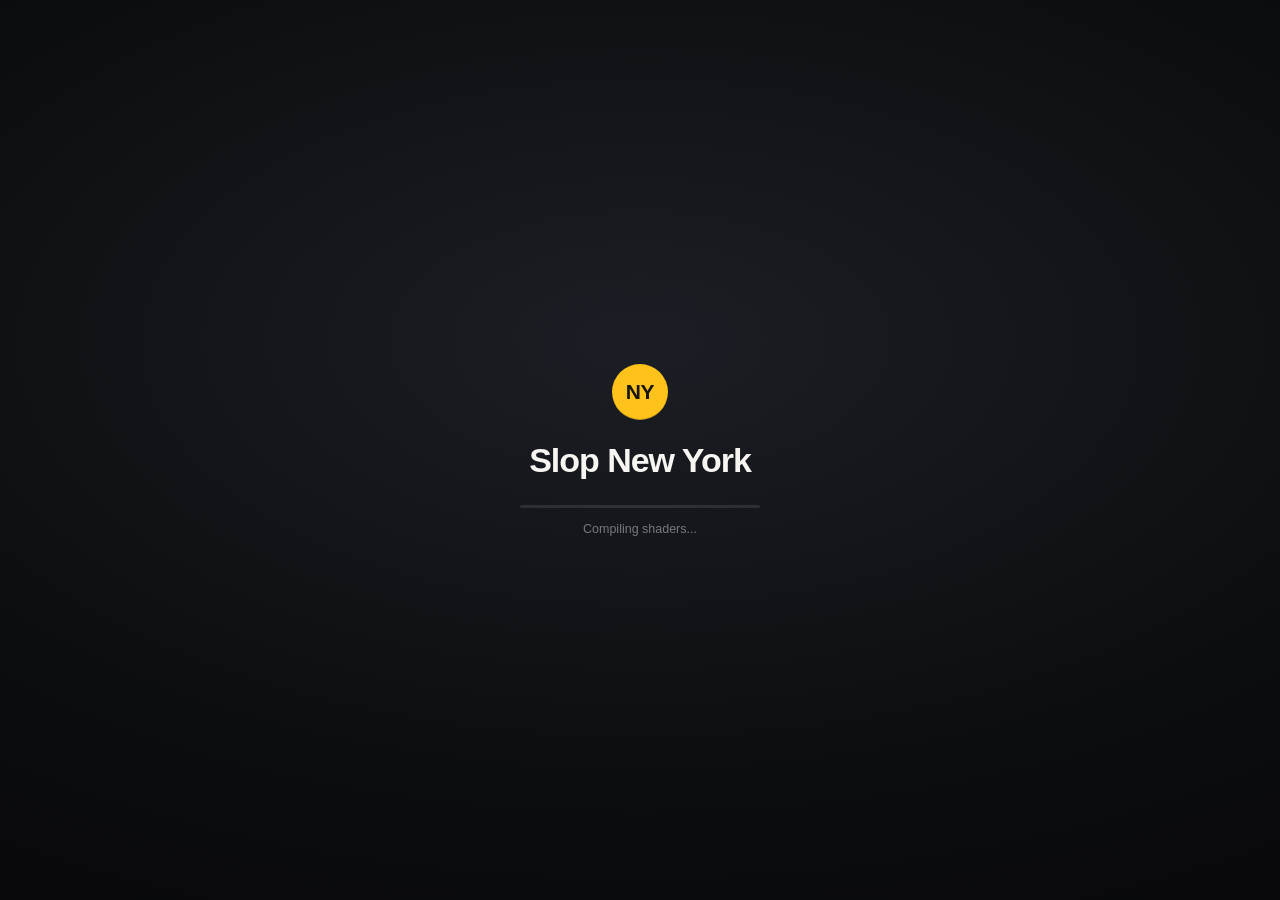
==== Web/index.html @ 05a1828d "New York from Lamp" ====
<!DOCTYPE html>
<html lang="en">
<head>
  <meta charset="UTF-8" />
  <meta name="viewport" content="width=device-width, initial-scale=1.0, viewport-fit=cover" />
  <title>Slop New York</title>
  <link rel="icon" href="data:," />
  <meta name="description" content="Photorealistic GTA-style 3D Slop New York simulation built with Three.js WebGPURenderer and TSL shaders featuring complete Manhattan street map (125th St to Battery Park), third-person navigation (Person, Car, Cyclist, Helicopter), and 11 cinematic cameras at 60 FPS." />
  <!-- Lamp's building blocks for the page (LampAI, LampStore, LampNative), then three.js as Lamp ships it (Web/three) -->
  <script src="lamp.js"></script>
  <script type="importmap">
    {
      "imports": {
        "three": "./three/three.webgpu.js",
        "three/webgpu": "./three/three.webgpu.js",
        "three/tsl": "./three/three.tsl.js",
        "three/addons/": "./three/addons/"
      }
    }
  </script>
  <!-- Fetch the city modules in parallel before stylesheets; the module graph controls evaluation order. -->
  <link rel="modulepreload" href="./js/nyc-geodata.js" />
  <link rel="modulepreload" href="./js/terrain.js" />
  <link rel="modulepreload" href="./js/city-config.js" />
  <link rel="modulepreload" href="./js/tsl-materials.js" />
  <link rel="modulepreload" href="./js/trees.js" />
  <link rel="modulepreload" href="./js/actor-models.js" />
  <link rel="modulepreload" href="./js/vehicle-lights.js" />
  <link rel="modulepreload" href="./js/vehicle-physics.js" />
  <link rel="modulepreload" href="./js/pedestrians.js" />
  <link rel="modulepreload" href="./js/lighting.js" />
  <link rel="modulepreload" href="./js/city-grid.js" />
  <link rel="modulepreload" href="./js/boroughs.js" />
  <link rel="modulepreload" href="./js/buildings.js" />
  <link rel="modulepreload" href="./js/fire-escapes.js" />
  <link rel="modulepreload" href="./js/landmarks.js" />
  <link rel="modulepreload" href="./js/street-details.js" />
  <link rel="modulepreload" href="./js/road-network.js" />
  <link rel="modulepreload" href="./js/road-paint.js" />
  <link rel="modulepreload" href="./js/traffic.js" />
  <link rel="modulepreload" href="./js/pedestrian-system.js" />
  <link rel="modulepreload" href="./js/pedestrian-routes.js" />
  <link rel="modulepreload" href="./js/controllers.js" />
  <link rel="modulepreload" href="./js/touch-controls.js" />
  <link rel="modulepreload" href="./js/gamepad-controls.js" />
  <link rel="modulepreload" href="./js/cameras.js" />
  <link rel="modulepreload" href="./js/nyc-map.js" />
  <link rel="modulepreload" href="./js/scene-culling.js" />
  <link rel="modulepreload" href="./js/post-processing.js" />
  <link rel="modulepreload" href="./js/audio-synthesis.js" />
  <link rel="modulepreload" href="./js/audio-events.js" />
  <link rel="modulepreload" href="./js/audio-sources.js" />
  <link rel="modulepreload" href="./js/audio-acoustics.js" />
  <link rel="modulepreload" href="./js/audio-system.js" />
  <link rel="modulepreload" href="./js/main.js" />
  <script type="module" src="./js/main.js"></script>
  <link rel="stylesheet" href="./css/style.css?v=20261022-repo-link" />
</head>
<body>
  <!-- Icon sprite (24 × 24 stroke icons, drawn in currentColor) -->
  <svg class="icon-sprite" width="0" height="0" aria-hidden="true" focusable="false">
    <defs>
      <symbol id="i-walk" viewBox="0 0 24 24"><circle cx="13" cy="4.4" r="2"/><path d="M12.3 8.2 10.8 13.8M10.8 13.8 9.2 17.2 7.2 20.5M10.8 13.8l2.4 3 1.6 3.8M12.3 8.6 9.6 10.2l-.8 2.6M12.3 8.6l2.1 2.4 2.4.8"/></symbol>
      <symbol id="i-car" viewBox="0 0 24 24"><path d="M9.6 4.8V3.4a.6.6 0 0 1 .6-.6h3.6a.6.6 0 0 1 .6.6v1.4"/><path d="m5.2 10.5 1.4-4.1A2.2 2.2 0 0 1 8.7 4.8h6.6a2.2 2.2 0 0 1 2.1 1.6l1.4 4.1"/><rect x="3" y="10.5" width="18" height="6.5" rx="2"/><path d="M6 17v2.6M18 17v2.6M6.6 13.8h1.6M15.8 13.8h1.6"/></symbol>
      <symbol id="i-bike" viewBox="0 0 24 24"><circle cx="5.5" cy="16.5" r="3.6"/><circle cx="18.5" cy="16.5" r="3.6"/><path d="M5.5 16.5 9.3 9.6h6.3M11.6 16.5 9.3 9.6M11.6 16.5l4-6.9M5.5 16.5h6.1M15.6 9.6l2.9 6.9M15.6 9.6 14.8 7h2.4M8 8.4h2.8"/></symbol>
      <symbol id="i-heli" viewBox="0 0 24 24"><path d="M3.5 4h15M11 4v3.2"/><path d="M6 12.2a5 5 0 0 1 5-5h1.6a4.4 4.4 0 0 1 4.4 4.4V15H8.8A2.8 2.8 0 0 1 6 12.2z"/><path d="M17 11h4.2M21.2 8.8v4.4M7 19h10.5M9.5 15v4M15 15v4"/></symbol>
      <symbol id="i-golden" viewBox="0 0 24 24"><path d="M3 17.5h18M7 17.5a5 5 0 0 1 10 0M12 5v3M5.6 9.6l2 1.6M18.4 9.6l-2 1.6M7.5 21h9"/></symbol>
      <symbol id="i-sun" viewBox="0 0 24 24"><circle cx="12" cy="12" r="4.2"/><path d="M12 2.8v2.1M12 19.1v2.1M2.8 12h2.1M19.1 12h2.1M5.5 5.5 7 7M17 17l1.5 1.5M5.5 18.5 7 17M17 7l1.5-1.5"/></symbol>
      <symbol id="i-twilight" viewBox="0 0 24 24"><path d="M3 15.5h18M7.5 19h9M8 15.5a4 4 0 0 1 8 0M17.5 4v3.2M15.9 5.6h3.2M7 7.4v1.8M6.1 8.3h1.8"/></symbol>
      <symbol id="i-moon" viewBox="0 0 24 24"><path d="M19.5 14.6A7.8 7.8 0 0 1 9.4 4.5a7.8 7.8 0 1 0 10.1 10.1z"/></symbol>
      <symbol id="i-pin" viewBox="0 0 24 24"><path d="M12 21.2s-6.6-5.7-6.6-11.2a6.6 6.6 0 0 1 13.2 0c0 5.5-6.6 11.2-6.6 11.2z"/><circle cx="12" cy="10" r="2.4"/></symbol>
      <symbol id="i-map" viewBox="0 0 24 24"><path d="M9 4.5 3.5 6.6v13l5.5-2.1 6 2.1 5.5-2.1v-13L15 6.6 9 4.5zM9 4.5v13M15 6.6v13"/></symbol>
      <symbol id="i-eye" viewBox="0 0 24 24"><path d="M2.5 12s3.5-6.5 9.5-6.5 9.5 6.5 9.5 6.5-3.5 6.5-9.5 6.5S2.5 12 2.5 12z"/><circle cx="12" cy="12" r="2.8"/></symbol>
      <symbol id="i-eye-off" viewBox="0 0 24 24"><path d="M3.5 3.5l17 17M10.6 5.6c.5-.1.9-.1 1.4-.1 6 0 9.5 6.5 9.5 6.5a16 16 0 0 1-2.4 3.2M6.6 6.6A15.6 15.6 0 0 0 2.5 12s3.5 6.5 9.5 6.5c1.6 0 3.1-.4 4.4-1.1M9.9 9.9a2.8 2.8 0 0 0 4.2 4.2"/></symbol>
      <symbol id="i-sound" viewBox="0 0 24 24"><path d="m11 4-5 4H3v8h3l5 4V4ZM15 8a6 6 0 0 1 0 8M18 5a10 10 0 0 1 0 14"/></symbol>
      <symbol id="i-sound-off" viewBox="0 0 24 24"><path d="m11 4-5 4H3v8h3l5 4V4ZM16 9l6 6M22 9l-6 6"/></symbol>
      <symbol id="i-chevron-down" viewBox="0 0 24 24"><path d="m7 9.5 5 5 5-5"/></symbol>
      <symbol id="i-chevron-left" viewBox="0 0 24 24"><path d="M14.5 6.5 9 12l5.5 5.5"/></symbol>
      <symbol id="i-chevron-right" viewBox="0 0 24 24"><path d="m9.5 6.5 5.5 5.5-5.5 5.5"/></symbol>
      <symbol id="i-camera" viewBox="0 0 24 24"><rect x="2.8" y="6.5" width="12.4" height="11" rx="2.4"/><path d="m15.2 10.4 6-3.4v10l-6-3.4"/></symbol>
      <symbol id="i-plus" viewBox="0 0 24 24"><path d="M12 5.5v13M5.5 12h13"/></symbol>
      <symbol id="i-minus" viewBox="0 0 24 24"><path d="M5.5 12h13"/></symbol>
      <symbol id="i-locate" viewBox="0 0 24 24"><circle cx="12" cy="12" r="6.4"/><circle cx="12" cy="12" r="1.7" fill="currentColor"/><path d="M12 2.5v3.1M12 18.4v3.1M2.5 12h3.1M18.4 12h3.1"/></symbol>
      <symbol id="i-fit" viewBox="0 0 24 24"><path d="M4 9V4h5M15 4h5v5M20 15v5h-5M9 20H4v-5"/></symbol>
      <symbol id="i-search" viewBox="0 0 24 24"><circle cx="10.8" cy="10.8" r="6.3"/><path d="m20 20-4.6-4.6"/></symbol>
      <symbol id="i-close" viewBox="0 0 24 24"><path d="m6.5 6.5 11 11M17.5 6.5l-11 11"/></symbol>
    </defs>
  </svg>

  <!-- Loading Screen -->
  <div id="loading-overlay" role="status" aria-live="polite">
    <div class="loader">
      <span class="mta-bullet loader-bullet" aria-hidden="true">NY</span>
      <div class="loader-title">Slop New York</div>
      <div class="loader-track is-indeterminate" aria-hidden="true"><span id="loading-progress" class="loader-fill"></span></div>
      <div id="loading-status">Compiling shaders...</div>
    </div>
  </div>

  <!-- 3D WebGPU Viewport Container -->
  <main id="canvas-container" aria-label="3D Interactive Slop New York Viewport"></main>

  <!-- Top-Left: Brand & Renderer Telemetry -->
  <header class="hud hud-top-left">
    <div class="panel brand">
      <span class="mta-bullet" aria-hidden="true">NY</span>
      <div class="brand-titles">
        <div class="brand-heading">
          <h1>Slop New York</h1>
          <a class="repo-link" href="https://github.com/mrdoob/slop-newyork/" target="_blank" rel="noopener noreferrer" aria-label="Slop New York on GitHub (opens in a new tab)">GitHub <span aria-hidden="true">↗</span></a>
        </div>
        <div class="brand-subtitle">by Mr.doob · three.js · <span id="hud-fps" class="fps-ok">60</span> fps</div>
      </div>
    </div>
  </header>

  <!-- Top-Right Toolbar: Time of Day, Teleport, Map & Clean View -->
  <div class="hud hud-top-right">
    <div id="hud-toolbar" class="panel toolbar">
      <div class="time-switch" role="group" aria-label="Atmosphere &amp; time of day">
        <button id="time-golden" class="time-btn active" data-time="golden" type="button" title="Golden Hour">
          <svg class="icon" aria-hidden="true"><use href="#i-golden"/></svg><span class="seg-label">Golden Hour</span>
        </button>
        <button id="time-midday" class="time-btn" data-time="midday" type="button" title="Sunny Midday">
          <svg class="icon" aria-hidden="true"><use href="#i-sun"/></svg><span class="seg-label">Midday</span>
        </button>
        <button id="time-twilight" class="time-btn" data-time="twilight" type="button" title="Blue Hour">
          <svg class="icon" aria-hidden="true"><use href="#i-twilight"/></svg><span class="seg-label">Blue Hour</span>
        </button>
        <button id="time-midnight" class="time-btn" data-time="midnight" type="button" title="Night 23:00">
          <svg class="icon" aria-hidden="true"><use href="#i-moon"/></svg><span class="seg-label">Night</span>
        </button>
      </div>
      <span class="toolbar-divider" aria-hidden="true"></span>
      <button id="btn-teleport" class="tool-btn" type="button" popovertarget="teleport-popover" title="Teleport the active player">
        <svg class="icon" aria-hidden="true"><use href="#i-pin"/></svg><span class="tool-label">Teleport</span><svg class="icon icon-sm" aria-hidden="true"><use href="#i-chevron-down"/></svg>
      </button>
      <button id="btn-open-map" class="tool-btn" type="button" title="Full New York City street map [M]">
        <svg class="icon" aria-hidden="true"><use href="#i-map"/></svg><span class="tool-label">Map</span><kbd data-key="KeyM" data-pad="MENU">M</kbd>
      </button>
      <span class="toolbar-divider" aria-hidden="true"></span>
      <button id="btn-sound" class="tool-btn icon-only" type="button" title="Mute sound [N]" aria-label="Mute sound" aria-pressed="true">
        <svg class="icon" aria-hidden="true"><use href="#i-sound"/></svg>
      </button>
      <button id="btn-toggle-hud" class="tool-btn icon-only" type="button" title="Clean view: hide the HUD [H]" aria-label="Hide HUD" aria-pressed="false">
        <svg class="icon icon-hide" aria-hidden="true"><use href="#i-eye"/></svg><svg class="icon icon-show" aria-hidden="true"><use href="#i-eye-off"/></svg>
      </button>
    </div>
  </div>

  <!-- Teleport Destinations (native popover: light-dismiss & Esc) -->
  <div id="teleport-popover" class="popover" popover data-side="below" data-anchor="hud-toolbar" aria-label="Teleport the active player">
    <div class="pop-title">Teleport to</div>
    <button id="tp-empire" class="pop-item tp-btn" data-teleport="empire" type="button"><span class="pop-name">Empire State Building</span><span class="pop-sub">5th Ave · Midtown</span></button>
    <button id="tp-timessq" class="pop-item tp-btn" data-teleport="timessq" type="button"><span class="pop-name">Times Square</span><span class="pop-sub">7th Ave · Theater District</span></button>
    <button id="tp-chrysler" class="pop-item tp-btn" data-teleport="chrysler" type="button"><span class="pop-name">Chrysler Building</span><span class="pop-sub">Lexington Ave · Midtown East</span></button>
    <button id="tp-grandcentral" class="pop-item tp-btn" data-teleport="grandcentral" type="button"><span class="pop-name">Grand Central Terminal</span><span class="pop-sub">Park Ave · Midtown East</span></button>
    <button id="tp-bryant" class="pop-item tp-btn" data-teleport="bryant" type="button"><span class="pop-name">Bryant Park</span><span class="pop-sub">6th Ave · Midtown</span></button>
    <button id="tp-flatiron" class="pop-item tp-btn" data-teleport="flatiron" type="button"><span class="pop-name">Flatiron Building</span><span class="pop-sub">5th Ave · Flatiron District</span></button>
    <button id="tp-centralpark" class="pop-item tp-btn" data-teleport="centralpark" type="button"><span class="pop-name">Central Park</span><span class="pop-sub">6th Ave · Central Park South</span></button>
    <button id="tp-owtc" class="pop-item tp-btn" data-teleport="owtc" type="button"><span class="pop-name">One World Trade Center</span><span class="pop-sub">Vesey St · Financial District</span></button>
  </div>

  <!-- Bottom-Left: Street-Name Signs & Live GPS Radar Minimap -->
  <div class="hud hud-bottom-left">
    <div id="hud-location" class="location" aria-live="off"></div>
    <aside id="minimap-card" class="panel radar" aria-label="Live NYC Street Radar Minimap" title="Open the full New York City street map [M]">
      <canvas id="minimap-canvas"></canvas>
      <span class="radar-north" aria-hidden="true">N</span>
      <kbd class="radar-key" data-key="KeyM" data-pad="MENU">M</kbd>
    </aside>
  </div>

  <!-- Bottom-Center: Third-Person Mode Switcher & Controls Guide -->
  <footer class="hud hud-bottom-center">
    <div id="hud-controls-hint" class="controls-hint"></div>
    <nav id="mode-switch" class="panel mode-switch" aria-label="Third-Person Navigation Mode">
      <span class="mode-indicator" aria-hidden="true"></span>
      <kbd class="pad-only" data-pad="LB" aria-hidden="true"></kbd>
      <button id="mode-person" class="mode-btn" data-mode="person" type="button" title="Person [1]">
        <svg class="icon" aria-hidden="true"><use href="#i-walk"/></svg><span class="mode-label">Walk</span><kbd data-key="Digit1">1</kbd>
      </button>
      <button id="mode-car" class="mode-btn active" data-mode="car" type="button" title="Car · Yellow Cab [2]">
        <svg class="icon" aria-hidden="true"><use href="#i-car"/></svg><span class="mode-label">Drive</span><kbd data-key="Digit2">2</kbd>
      </button>
      <button id="mode-cyclist" class="mode-btn" data-mode="cyclist" type="button" title="Cyclist [3]">
        <svg class="icon" aria-hidden="true"><use href="#i-bike"/></svg><span class="mode-label">Cycle</span><kbd data-key="Digit3">3</kbd>
      </button>
      <button id="mode-helicopter" class="mode-btn" data-mode="helicopter" type="button" title="Helicopter [4]">
        <svg class="icon" aria-hidden="true"><use href="#i-heli"/></svg><span class="mode-label">Fly</span><kbd data-key="Digit4">4</kbd>
      </button>
      <kbd class="pad-only" data-pad="RB" aria-hidden="true"></kbd>
    </nav>
  </footer>

  <!-- Bottom-Right: Speed Cluster & Camera Switcher -->
  <div class="hud hud-bottom-right">
    <section id="hud-cluster" class="panel cluster" aria-label="Vehicle telemetry and camera">
      <div class="gauge">
        <div class="gauge-top">
          <span id="hud-active-mode" class="gauge-label">NYC Yellow Taxi</span>
          <span class="gauge-alt"><span class="gauge-alt-label">Alt</span> <span id="hud-altitude">0</span> ft</span>
        </div>
        <div class="gauge-speed"><span id="hud-speed">0</span><span class="gauge-unit">mph</span></div>
        <div class="gauge-meter" aria-hidden="true"><span id="hud-speed-meter"></span></div>
      </div>
      <div id="camera-switch" class="camera-switch">
        <button id="cam-prev" class="icon-btn" type="button" title="Previous camera" aria-label="Previous camera">
          <svg class="icon" aria-hidden="true"><use href="#i-chevron-left"/></svg>
        </button>
        <button id="cam-menu-btn" class="camera-current" type="button" popovertarget="camera-popover" title="All cameras [V cycles]">
          <svg class="icon" aria-hidden="true"><use href="#i-camera"/></svg><span id="hud-active-camera">3rd-Person Chase</span><kbd data-key="KeyV" data-pad="Y">V</kbd>
        </button>
        <button id="cam-next" class="icon-btn" type="button" title="Next camera [V]" aria-label="Next camera">
          <svg class="icon" aria-hidden="true"><use href="#i-chevron-right"/></svg>
        </button>
      </div>
    </section>
  </div>

  <!-- Touch input stays available in clean view; the map temporarily suspends it. -->
  <section id="touch-controls" aria-label="Touch controls" hidden>
    <div class="touch-movement">
      <div id="touch-stick" role="group" aria-label="Movement joystick: drag up or down to move, left or right to turn">
        <span class="touch-stick-axis" aria-hidden="true"></span>
        <span id="touch-stick-knob" aria-hidden="true"></span>
      </div>
      <span class="touch-caption">Move &amp; steer</span>
    </div>
    <p class="touch-look-hint">Drag to look · Pinch to zoom</p>
    <div class="touch-actions" role="group" aria-label="Hold to perform an action">
      <button class="touch-action" data-touch-action="up" type="button" aria-label="Jump" aria-pressed="false" hidden>
        <span aria-hidden="true">↑</span><span data-touch-label="up">Jump</span>
      </button>
      <button class="touch-action" data-touch-action="down" type="button" aria-label="Descend" aria-pressed="false" hidden>
        <span aria-hidden="true">↓</span><span data-touch-label="down">Descend</span>
      </button>
    </div>
  </section>

  <!-- All Cameras: 3 Follow Cameras + 7 Iconic NYC Vantage Cameras + Auto-Director Drone -->
  <div id="camera-popover" class="popover" popover data-side="above" data-anchor="hud-cluster" data-align="hud-cluster" aria-label="Multiple Camera Angles">
    <div class="pop-title">Follow</div>
    <button id="cam-chase" class="pop-item cam-btn active" data-camera="chase" type="button"><span class="pop-name">3rd-Person Chase</span><kbd data-key="Digit5">5</kbd></button>
    <button id="cam-action" class="pop-item cam-btn" data-camera="action" type="button"><span class="pop-name">Low-Angle Action</span><kbd data-key="Digit6">6</kbd></button>
    <button id="cam-pov" class="pop-item cam-btn" data-camera="pov" type="button"><span class="pop-name">First-Person / Cockpit</span><kbd data-key="Digit7">7</kbd></button>
    <div class="pop-title">Scenic</div>
    <button id="cam-centralPark" class="pop-item cam-btn" data-camera="centralPark" type="button"><span class="pop-name">Central Park Oasis</span></button>
    <button id="cam-fifthAve" class="pop-item cam-btn" data-camera="fifthAve" type="button"><span class="pop-name">5th Ave &amp; Empire State</span><kbd data-key="Digit8">8</kbd></button>
    <button id="cam-timesSquare" class="pop-item cam-btn" data-camera="timesSquare" type="button"><span class="pop-name">Times Square Crossroads</span><kbd data-key="Digit9">9</kbd></button>
    <button id="cam-chryslerGCT" class="pop-item cam-btn" data-camera="chryslerGCT" type="button"><span class="pop-name">42nd St · Chrysler &amp; GCT</span><kbd data-key="Digit0">0</kbd></button>
    <button id="cam-observatory" class="pop-item cam-btn" data-camera="observatory" type="button"><span class="pop-name">Empire State 86th Deck</span></button>
    <button id="cam-bryantPark" class="pop-item cam-btn" data-camera="bryantPark" type="button"><span class="pop-name">Bryant Park &amp; NYPL</span></button>
    <button id="cam-waterfront" class="pop-item cam-btn" data-camera="waterfront" type="button"><span class="pop-name">East River &amp; Skyline</span></button>
    <button id="cam-drone" class="pop-item cam-btn" data-camera="drone" type="button"><span class="pop-name">Auto-Director Aerial</span></button>
  </div>

  <!-- Full-Screen Interactive New York City Street Map ([M]) -->
  <section id="fullmap-modal" class="fullmap-modal hidden" role="dialog" aria-modal="true" aria-label="Full New York City Interactive Street Map">
    <div id="fullmap-canvas-wrap" class="fullmap-canvas-wrap">
      <canvas id="fullmap-canvas"></canvas>
    </div>

    <div class="fullmap-header">
      <div class="panel fullmap-title">
        <span class="mta-bullet" aria-hidden="true">NY</span>
        <div>
          <h2>Manhattan Street Atlas</h2>
          <p id="fullmap-player-info" class="fullmap-subtitle">You are at 5th Ave &amp; 35th St</p>
        </div>
      </div>
      <label class="panel fullmap-search-wrap">
        <svg class="icon" aria-hidden="true"><use href="#i-search"/></svg>
        <input id="fullmap-search" class="fullmap-search" type="text" placeholder="Search streets &amp; landmarks — Broadway, Canal, Wall St…" aria-label="Search street or landmark" autocomplete="off" spellcheck="false" />
      </label>
      <button id="close-fullmap-btn" class="panel tool-btn fullmap-close" type="button" title="Close map [M / Esc]">
        <svg class="icon" aria-hidden="true"><use href="#i-close"/></svg><span class="tool-label">Close</span><kbd data-key="Escape" data-pad="B">Esc</kbd>
      </button>
    </div>

    <div class="map-controls">
      <div class="panel map-compass" title="True north · Manhattan's street grid runs 29° east of it">
        <svg viewBox="0 0 44 44" aria-hidden="true">
          <g id="map-compass-needle">
            <path d="M22 9.5 25.6 22h-7.2z" fill="#f05a4f"/>
            <path d="M22 34.5 25.6 22h-7.2z" fill="rgba(255,255,255,0.72)"/>
            <text x="22" y="8" text-anchor="middle">N</text>
          </g>
        </svg>
      </div>
      <div class="panel map-zoom">
        <button id="map-zoom-in" class="icon-btn" type="button" title="Zoom in" aria-label="Zoom in"><svg class="icon" aria-hidden="true"><use href="#i-plus"/></svg></button>
        <button id="map-zoom-out" class="icon-btn" type="button" title="Zoom out" aria-label="Zoom out"><svg class="icon" aria-hidden="true"><use href="#i-minus"/></svg></button>
      </div>
      <div class="panel map-zoom">
        <button id="map-center-player" class="icon-btn" type="button" title="Street view around you" aria-label="Center on player"><svg class="icon" aria-hidden="true"><use href="#i-locate"/></svg></button>
        <button id="map-view-all" class="icon-btn" type="button" title="All of Manhattan (125th St to Battery Park)" aria-label="Fit all of Manhattan"><svg class="icon" aria-hidden="true"><use href="#i-fit"/></svg></button>
      </div>
    </div>

    <div class="fullmap-footer">
      <div class="panel fullmap-status">
        <span id="fullmap-hover-info">Click anywhere to teleport &amp; set your GPS route · Drag to pan · Scroll to zoom</span>
      </div>
    </div>

    <div class="panel fullmap-legend">
      <span class="legend-item"><span class="legend-swatch player-swatch"></span>You</span>
      <span class="legend-item"><span class="legend-swatch landmark-swatch"></span>Landmark</span>
      <span class="legend-item"><span class="legend-swatch gps-swatch"></span>GPS route</span>
      <span class="legend-item"><span class="legend-swatch bridge-swatch"></span>Bridge / Hwy</span>
      <span id="fullmap-counts" class="legend-counts"></span>
    </div>
  </section>

</body>
</html>
---- Web/css/style.css ----
/* css/style.css */
/* NYC HUD design system: quiet graphite glass in the corners of the screen, taxi yellow for whatever is active,
   NYC DOT green for street names, so that the city itself stays the star */

:root {
  /* Surfaces */
  --glass: rgba(18, 19, 22, 0.62);
  --glass-strong: rgba(16, 17, 20, 0.88);
  --glass-border: rgba(255, 255, 255, 0.09);
  --glass-highlight: rgba(255, 255, 255, 0.08);
  --grain: url("data:image/svg+xml,%3Csvg xmlns='http://www.w3.org/2000/svg' width='140' height='140'%3E%3Cfilter id='n'%3E%3CfeTurbulence type='fractalNoise' baseFrequency='0.85' numOctaves='2' stitchTiles='stitch'/%3E%3CfeColorMatrix values='0 0 0 0 1 0 0 0 0 1 0 0 0 0 1 0 0 0 0.045 0'/%3E%3C/filter%3E%3Crect width='100%25' height='100%25' filter='url(%23n)'/%3E%3C/svg%3E");
  --hover: rgba(255, 255, 255, 0.08);
  --divider: rgba(255, 255, 255, 0.1);

  /* Text */
  --text: #f6f5f2;
  --text-2: rgba(246, 245, 242, 0.68);
  --text-3: rgba(246, 245, 242, 0.44);

  /* Accents */
  --taxi: #ffc21a;
  --taxi-ink: #17140a;
  --sign-green: #0b6a46;
  --highway: #c08a3e;
  --ok: #5ee08f;
  --warn: #ffc857;
  --bad: #ff7a6b;

  /* Shape & motion */
  --edge: 20px;
  --bar-h: 50px;
  --r-panel: 16px;
  --r-ctl: 10px;
  --shadow: 0 18px 40px -18px rgba(0, 0, 0, 0.7), 0 2px 8px rgba(0, 0, 0, 0.2);
  --ease-out: cubic-bezier(0.22, 1, 0.36, 1);

  --font-sans: 'Inter', -apple-system, BlinkMacSystemFont, 'Helvetica Neue', Arial, sans-serif;
  --font-sign: 'Overpass', 'Inter', 'Helvetica Neue', Arial, sans-serif;
}

* {
  box-sizing: border-box;
  margin: 0;
  padding: 0;
}

html, body {
  width: 100%;
  height: 100%;
  overflow: hidden;
  background-color: #0a0b0d;
  color: var(--text);
  font-family: var(--font-sans);
  font-size: 14px;
  font-optical-sizing: auto;
  -webkit-font-smoothing: antialiased;
  -moz-osx-font-smoothing: grayscale;
  user-select: none;
  overscroll-behavior: none;
}

button {
  font: inherit;
  color: inherit;
  background: none;
  border: 0;
  cursor: pointer;
  -webkit-tap-highlight-color: transparent;
}

:focus-visible {
  outline: 2px solid rgba(255, 255, 255, 0.85);
  outline-offset: 2px;
}

.icon-sprite {
  position: absolute;
  width: 0;
  height: 0;
  overflow: hidden;
}

.icon {
  width: 18px;
  height: 18px;
  flex: none;
  fill: none;
  stroke: currentColor;
  stroke-width: 1.75;
  stroke-linecap: round;
  stroke-linejoin: round;
}

.icon-sm {
  width: 14px;
  height: 14px;
}

kbd {
  display: inline-flex;
  align-items: center;
  justify-content: center;
  flex: none;
  min-width: 19px;
  height: 19px;
  padding: 0 5px;
  border-radius: 5px;
  font-family: var(--font-sans);
  font-size: 10.5px;
  font-weight: 650;
  line-height: 1;
  font-variant-numeric: tabular-nums;
  color: var(--text-2);
  background: rgba(255, 255, 255, 0.08);
  box-shadow: inset 0 0 0 1px rgba(255, 255, 255, 0.07), inset 0 -1px 0 rgba(0, 0, 0, 0.3);
}

#canvas-container {
  position: fixed;
  inset: 0;
  width: 100vw;
  height: 100vh;
  z-index: 1;
  cursor: grab;
}

#canvas-container:active {
  cursor: grabbing;
}

/* Soft scrims behind the HUD: keep small type legible over a bright midday street */
body::before,
body::after {
  content: '';
  position: fixed;
  left: 0;
  right: 0;
  z-index: 5;
  pointer-events: none;
  transition: opacity 0.35s ease;
}

body::before {
  top: 0;
  height: 120px;
  background: linear-gradient(to bottom, rgba(0, 0, 0, 0.22), rgba(0, 0, 0, 0));
}

body::after {
  bottom: 0;
  height: 210px;
  background: linear-gradient(to top, rgba(0, 0, 0, 0.36), rgba(0, 0, 0, 0));
}

/* ------------------------------------------------------------------------------------------------------------------
   Glass panel
   ------------------------------------------------------------------------------------------------------------------ */
.panel {
  background: var(--grain), var(--glass);
  -webkit-backdrop-filter: blur(22px) saturate(170%);
  backdrop-filter: blur(22px) saturate(170%);
  border: 1px solid var(--glass-border);
  border-radius: var(--r-panel);
  box-shadow: inset 0 1px 0 var(--glass-highlight), var(--shadow);
}

/* ------------------------------------------------------------------------------------------------------------------
   Loading screen
   ------------------------------------------------------------------------------------------------------------------ */
#loading-overlay {
  position: fixed;
  inset: 0;
  z-index: 100;
  display: grid;
  place-items: center;
  background: radial-gradient(120% 90% at 50% 38%, #1b1e24 0%, #0c0d10 55%, #060607 100%);
  transition: opacity 0.6s ease, visibility 0.6s ease;
}

#loading-overlay.hidden {
  opacity: 0;
  visibility: hidden;
  pointer-events: none;
}

.loader {
  display: flex;
  flex-direction: column;
  align-items: center;
  text-align: center;
  animation: rise-in 0.8s var(--ease-out) both;
}

.mta-bullet.loader-bullet {
  width: 56px;
  height: 56px;
  margin-bottom: 22px;
  font-size: 21px;
}

.loader-title {
  font-size: 34px;
  font-weight: 650;
  letter-spacing: -0.03em;
  line-height: 1.1;
}

.loader-track {
  position: relative;
  width: 240px;
  height: 3px;
  margin: 26px 0 14px;
  border-radius: 3px;
  background: rgba(255, 255, 255, 0.1);
  overflow: hidden;
}

.loader-fill {
  position: absolute;
  inset: 0;
  border-radius: inherit;
  background: var(--taxi);
  transform-origin: left center;
  transform: scaleX(0);
  transition: transform 0.3s ease;
}

/* While the city is being built (main thread busy) the bar sweeps on the compositor; it fills once shaders compile */
.loader-track.is-indeterminate .loader-fill {
  width: 35%;
  transform: translateX(-100%);
  transition: none;
  animation: loader-sweep 1.5s cubic-bezier(0.45, 0, 0.25, 1) infinite;
  will-change: transform;
}

#loading-status {
  font-size: 12.5px;
  color: var(--text-3);
  font-variant-numeric: tabular-nums;
}

@keyframes loader-sweep {
  from { transform: translateX(-100%); }
  to { transform: translateX(290%); }
}

@keyframes rise-in {
  from { opacity: 0; transform: translateY(8px); }
  to { opacity: 1; transform: none; }
}

/* ------------------------------------------------------------------------------------------------------------------
   HUD layout: four corners plus the bottom centre, the middle of the screen stays clear
   ------------------------------------------------------------------------------------------------------------------ */
.hud {
  position: fixed;
  z-index: 10;
  pointer-events: none;
  transition: opacity 0.3s ease, transform 0.4s var(--ease-out);
}

.hud > * {
  pointer-events: auto;
}

.hud-top-left {
  top: max(var(--edge), env(safe-area-inset-top));
  left: max(var(--edge), env(safe-area-inset-left));
}

.hud-top-right {
  top: var(--edge);
  right: var(--edge);
}

.hud-bottom-left {
  left: var(--edge);
  bottom: var(--edge);
  display: flex;
  flex-direction: column;
  align-items: flex-start;
  gap: 10px;
}

.hud-bottom-center {
  left: 50%;
  bottom: var(--edge);
  transform: translateX(-50%);
  display: flex;
  flex-direction: column;
  align-items: center;
  gap: 10px;
}

.hud-bottom-right {
  right: var(--edge);
  bottom: var(--edge);
}

/* Clean view [H]: everything but the toggle itself steps out of the way */
body.hud-minimized::before,
body.hud-minimized::after {
  opacity: 0;
}

body.hud-minimized .hud:not(.hud-top-right) {
  opacity: 0;
}

body.hud-minimized .hud:not(.hud-top-right),
body.hud-minimized .hud:not(.hud-top-right) > * {
  pointer-events: none;
}

body.hud-minimized .hud-top-left { transform: translateY(-10px); }
body.hud-minimized .hud-bottom-left,
body.hud-minimized .hud-bottom-right { transform: translateY(12px); }
body.hud-minimized .hud-bottom-center { transform: translate(-50%, 12px); }

body.hud-minimized .toolbar > :not(#btn-toggle-hud) {
  display: none;
}

/* ------------------------------------------------------------------------------------------------------------------
   Top left: brand
   ------------------------------------------------------------------------------------------------------------------ */
.brand {
  display: flex;
  align-items: center;
  gap: 11px;
  height: var(--bar-h);
  padding: 0 18px 0 9px;
}

.mta-bullet {
  width: 30px;
  height: 30px;
  border-radius: 50%;
  background: var(--taxi);
  color: var(--taxi-ink);
  font-weight: 800;
  font-size: 12.5px;
  letter-spacing: -0.02em;
  display: inline-flex;
  align-items: center;
  justify-content: center;
  flex: none;
  box-shadow: inset 0 -1px 0 rgba(0, 0, 0, 0.18);
}

.brand-heading {
  display: flex;
  align-items: center;
  gap: 10px;
}

.brand-titles h1 {
  font-size: 14.5px;
  font-weight: 650;
  letter-spacing: -0.01em;
  line-height: 1.2;
}

.repo-link {
  flex: none;
  padding: 3px 0;
  color: var(--text-2);
  font-size: 11px;
  line-height: 1;
  text-decoration: none;
  white-space: nowrap;
}

.repo-link:hover,
.repo-link:focus-visible {
  color: var(--text);
  text-decoration: underline;
  text-underline-offset: 3px;
}

.brand-subtitle {
  font-size: 11.5px;
  line-height: 1.4;
  color: var(--text-3);
  font-variant-numeric: tabular-nums;
  white-space: nowrap;
}

#hud-fps {
  font-weight: 650;
  color: var(--text-2);
}

#hud-fps.fps-ok { color: var(--ok); }
#hud-fps.fps-warn { color: var(--warn); }
#hud-fps.fps-bad { color: var(--bad); }

/* ------------------------------------------------------------------------------------------------------------------
   Top right: toolbar (time of day, teleport, map, clean view)
   ------------------------------------------------------------------------------------------------------------------ */
.toolbar {
  display: flex;
  align-items: center;
  gap: 2px;
  height: var(--bar-h);
  padding: 0 5px;
}

.toolbar-divider {
  flex: none;
  width: 1px;
  height: 20px;
  margin: 0 5px;
  background: var(--divider);
}

.time-switch {
  display: flex;
  gap: 2px;
}

.time-btn {
  height: 36px;
  padding: 0 9px;
  border-radius: var(--r-ctl);
  display: inline-flex;
  align-items: center;
  gap: 0;
  color: var(--text-2);
  transition: background-color 0.2s ease, color 0.2s ease, gap 0.35s var(--ease-out), padding 0.35s var(--ease-out);
}

.time-btn:hover {
  color: var(--text);
  background: var(--hover);
}

/* The active time of day spells out its name */
.time-btn .seg-label {
  max-width: 0;
  opacity: 0;
  overflow: hidden;
  white-space: nowrap;
  font-size: 13px;
  font-weight: 600;
  transition: max-width 0.4s var(--ease-out), opacity 0.25s ease;
}

.time-btn.active,
.time-btn.active:hover {
  gap: 7px;
  padding: 0 12px 0 10px;
  background: var(--text);
  color: #121314;
}

.time-btn.active .seg-label {
  max-width: 120px;
  opacity: 1;
}

.tool-btn {
  height: 36px;
  padding: 0 11px;
  border-radius: var(--r-ctl);
  display: inline-flex;
  align-items: center;
  gap: 7px;
  font-size: 13px;
  font-weight: 600;
  white-space: nowrap;
  color: var(--text);
  transition: background-color 0.2s ease;
}

.tool-btn:hover,
.tool-btn.is-open {
  background: var(--hover);
}

.tool-btn .icon-sm {
  margin-left: -2px;
  color: var(--text-3);
  transition: transform 0.3s var(--ease-out);
}

.tool-btn.is-open .icon-sm {
  transform: rotate(180deg);
}

.tool-btn.icon-only {
  width: 36px;
  padding: 0;
  justify-content: center;
}

.icon-show {
  display: none;
}

body.hud-minimized .icon-hide {
  display: none;
}

body.hud-minimized .icon-show {
  display: block;
}

.tool-btn:active,
.time-btn:active,
.icon-btn:active,
.mode-btn:active,
.camera-current:active,
.pop-item:active {
  transform: scale(0.97);
}

/* ------------------------------------------------------------------------------------------------------------------
   Popovers (teleport destinations, cameras)
   ------------------------------------------------------------------------------------------------------------------ */
.popover {
  position: fixed;
  inset: auto;
  margin: 0;
  padding: 6px;
  min-width: 264px;
  max-height: calc(100vh - 2 * var(--edge) - 64px);
  overflow-y: auto;
  overscroll-behavior: contain;
  scrollbar-width: thin;
  color: var(--text);
  background: var(--grain), var(--glass-strong);
  -webkit-backdrop-filter: blur(26px) saturate(170%);
  backdrop-filter: blur(26px) saturate(170%);
  border: 1px solid var(--glass-border);
  border-radius: 14px;
  box-shadow: inset 0 1px 0 var(--glass-highlight), 0 28px 60px -22px rgba(0, 0, 0, 0.8), 0 4px 14px rgba(0, 0, 0, 0.3);
  transform-origin: top right;
  transition: opacity 0.18s ease, transform 0.26s var(--ease-out), overlay 0.26s allow-discrete, display 0.26s allow-discrete;
}

.popover[data-side='above'] {
  transform-origin: bottom right;
}

.popover:not(:popover-open) {
  opacity: 0;
  transform: translateY(-4px) scale(0.98);
}

.popover[data-side='above']:not(:popover-open) {
  transform: translateY(4px) scale(0.98);
}

@starting-style {
  .popover:popover-open {
    opacity: 0;
    transform: translateY(-4px) scale(0.98);
  }

  .popover[data-side='above']:popover-open {
    transform: translateY(4px) scale(0.98);
  }
}

.pop-title {
  padding: 9px 10px 6px;
  font-size: 10.5px;
  font-weight: 650;
  letter-spacing: 0.1em;
  text-transform: uppercase;
  color: var(--text-3);
}

.pop-title:not(:first-child) {
  margin-top: 5px;
  padding-top: 12px;
  border-top: 1px solid var(--divider);
}

.pop-item {
  width: 100%;
  display: flex;
  align-items: center;
  justify-content: space-between;
  gap: 16px;
  padding: 8px 10px;
  border-radius: 9px;
  text-align: left;
  font-size: 13px;
  font-weight: 550;
  color: var(--text);
  transition: background-color 0.15s ease;
}

.pop-item:hover {
  background: var(--hover);
}

.pop-item.active,
.pop-item.active:hover {
  background: var(--text);
  color: #121314;
}

.pop-item.active kbd {
  color: rgba(0, 0, 0, 0.55);
  background: rgba(0, 0, 0, 0.08);
  box-shadow: none;
}

.tp-btn {
  flex-direction: column;
  align-items: flex-start;
  gap: 1px;
}

.pop-sub {
  font-size: 11.5px;
  font-weight: 500;
  color: var(--text-3);
}

/* ------------------------------------------------------------------------------------------------------------------
   Bottom left: NYC street-name signs over the GPS radar
   ------------------------------------------------------------------------------------------------------------------ */
.location {
  display: flex;
  flex-direction: column;
  align-items: flex-start;
  gap: 7px;
  pointer-events: none;
}

.location-place {
  max-width: 320px;
  overflow: hidden;
  text-overflow: ellipsis;
  white-space: nowrap;
  font-size: 11px;
  font-weight: 700;
  letter-spacing: 0.1em;
  text-transform: uppercase;
  color: rgba(255, 255, 255, 0.92);
  text-shadow: 0 1px 2px rgba(0, 0, 0, 0.7), 0 0 14px rgba(0, 0, 0, 0.4);
  animation: rise-in 0.4s var(--ease-out) both;
}

.location-signs {
  display: flex;
  align-items: center;
  gap: 6px;
  animation: rise-in 0.4s var(--ease-out) both;
}

.location-near {
  font-size: 11px;
  font-weight: 650;
  letter-spacing: 0.06em;
  text-transform: uppercase;
  color: rgba(255, 255, 255, 0.85);
  text-shadow: 0 1px 2px rgba(0, 0, 0, 0.7);
}

/* Green blade, white inset border, Highway Gothic lettering: the sign on every Manhattan corner */
.street-sign {
  max-width: 210px;
  overflow: hidden;
  text-overflow: ellipsis;
  white-space: nowrap;
  padding: 9px 13px 7px;
  font-family: var(--font-sign);
  font-size: 15px;
  font-weight: 700;
  line-height: 1.05;
  letter-spacing: 0.01em;
  color: #ffffff;
  background: linear-gradient(180deg, rgba(255, 255, 255, 0.1), rgba(255, 255, 255, 0) 55%), var(--sign-green);
  border-radius: 6px;
  outline: 1.5px solid rgba(255, 255, 255, 0.92);
  outline-offset: -4px;
  box-shadow: 0 1px 0 rgba(0, 0, 0, 0.35), 0 10px 22px -10px rgba(0, 0, 0, 0.75);
}

.radar {
  position: relative;
  width: 288px;
  height: 184px;
  overflow: hidden;
  border-radius: 18px;
  background: #0a1118;
  -webkit-backdrop-filter: none;
  backdrop-filter: none;
  cursor: pointer;
  transition: transform 0.35s var(--ease-out);
}

.radar:hover {
  transform: translateY(-2px);
}

/* Inner rim: a soft vignette so the map sinks into the frame */
.radar::after {
  content: '';
  position: absolute;
  inset: 0;
  border-radius: inherit;
  pointer-events: none;
  box-shadow: inset 0 0 0 1px rgba(255, 255, 255, 0.06), inset 0 0 30px rgba(0, 0, 0, 0.55);
}

#minimap-canvas {
  display: block;
  width: 100%;
  height: 100%;
}

.radar-north {
  position: absolute;
  top: 7px;
  left: 50%;
  transform: translateX(-50%);
  width: 17px;
  height: 17px;
  border-radius: 50%;
  display: grid;
  place-items: center;
  font-size: 9px;
  font-weight: 800;
  line-height: 1;
  color: #ffffff;
  background: rgba(10, 12, 15, 0.72);
  box-shadow: inset 0 0 0 1px rgba(255, 255, 255, 0.14);
  pointer-events: none;
}

.radar-key {
  position: absolute;
  top: 9px;
  right: 9px;
  z-index: 1;
  color: rgba(255, 255, 255, 0.85);
  background: rgba(10, 12, 15, 0.6);
  transition: background-color 0.2s ease, color 0.2s ease;
}

.radar:hover .radar-key {
  color: var(--taxi-ink);
  background: var(--taxi);
  box-shadow: none;
}

/* ------------------------------------------------------------------------------------------------------------------
   Bottom centre: travel mode switcher & keyboard guide
   ------------------------------------------------------------------------------------------------------------------ */
.controls-hint {
  display: flex;
  flex-wrap: wrap;
  justify-content: center;
  gap: 6px 16px;
  max-width: 600px;
  font-size: 12px;
  font-weight: 500;
  color: rgba(255, 255, 255, 0.88);
  text-shadow: 0 1px 2px rgba(0, 0, 0, 0.75);
  pointer-events: none;
}

.hint {
  display: inline-flex;
  align-items: center;
  gap: 3px;
  white-space: nowrap;
  animation: rise-in 0.35s var(--ease-out) both;
}

.hint kbd {
  color: #ffffff;
  background: rgba(12, 13, 15, 0.55);
  box-shadow: inset 0 0 0 1px rgba(255, 255, 255, 0.16);
  text-shadow: none;
}

.hint-label {
  margin-left: 4px;
}

.mode-switch {
  position: relative;
  display: flex;
  gap: 2px;
  padding: 5px;
}

/* The taxi-yellow pill glides to the selected mode (positioned by main.js) */
.mode-indicator {
  position: absolute;
  z-index: 0;
  top: 5px;
  bottom: 5px;
  left: 0;
  width: var(--ind-w, 0px);
  transform: translateX(var(--ind-x, 0px));
  border-radius: 12px;
  background: var(--taxi);
  box-shadow: inset 0 1px 0 rgba(255, 255, 255, 0.45), inset 0 -1px 0 rgba(0, 0, 0, 0.12), 0 4px 12px -4px rgba(0, 0, 0, 0.5);
  transition: transform 0.45s var(--ease-out), width 0.45s var(--ease-out);
}

.mode-btn {
  position: relative;
  z-index: 1;
  height: 42px;
  padding: 0 12px 0 11px;
  border-radius: 12px;
  display: inline-flex;
  align-items: center;
  gap: 8px;
  font-size: 13.5px;
  font-weight: 600;
  white-space: nowrap;
  color: var(--text-2);
  transition: color 0.25s ease, background-color 0.2s ease;
}

.mode-btn:hover {
  color: var(--text);
  background: var(--hover);
}

.mode-btn.active,
.mode-btn.active:hover {
  color: var(--taxi-ink);
  background: transparent;
}

.mode-btn .icon {
  width: 20px;
  height: 20px;
  stroke-width: 1.7;
}

.mode-btn kbd {
  margin-left: 2px;
  transition: color 0.25s ease, background-color 0.25s ease;
}

.mode-btn.active kbd {
  color: rgba(23, 20, 10, 0.62);
  background: rgba(23, 20, 10, 0.1);
  box-shadow: none;
}

/* ------------------------------------------------------------------------------------------------------------------
   Bottom right: speed cluster & camera switcher
   ------------------------------------------------------------------------------------------------------------------ */
.cluster {
  width: 272px;
  overflow: hidden;
}

.gauge {
  padding: 13px 16px 15px;
}

.gauge-top {
  display: flex;
  align-items: baseline;
  justify-content: space-between;
  gap: 10px;
}

.gauge-label {
  min-width: 0;
  overflow: hidden;
  text-overflow: ellipsis;
  white-space: nowrap;
  font-size: 10.5px;
  font-weight: 650;
  letter-spacing: 0.1em;
  text-transform: uppercase;
  color: var(--text-3);
}

.gauge-alt {
  flex: none;
  font-size: 12px;
  font-weight: 600;
  font-variant-numeric: tabular-nums;
  color: var(--text-2);
  opacity: 0;
  transition: opacity 0.3s ease;
}

body[data-mode='helicopter'] .gauge-alt {
  opacity: 1;
}

.gauge-alt-label {
  font-size: 10.5px;
  letter-spacing: 0.1em;
  text-transform: uppercase;
  color: var(--text-3);
}

.gauge-speed {
  display: flex;
  align-items: baseline;
  gap: 6px;
  margin-top: 5px;
}

#hud-speed {
  font-size: 42px;
  font-weight: 600;
  line-height: 1;
  letter-spacing: -0.035em;
  font-variant-numeric: tabular-nums;
}

.gauge-unit {
  font-size: 12px;
  font-weight: 650;
  letter-spacing: 0.1em;
  text-transform: uppercase;
  color: var(--text-3);
}

.gauge-meter {
  position: relative;
  height: 4px;
  margin-top: 12px;
  border-radius: 4px;
  background: rgba(255, 255, 255, 0.1);
  overflow: hidden;
}

/* Speed as a share of the mode's top speed */
#hud-speed-meter {
  position: absolute;
  inset: 0;
  border-radius: inherit;
  background: var(--text);
  transform-origin: left center;
  transform: scaleX(0);
  transition: transform 0.25s linear;
}

.camera-switch {
  display: flex;
  align-items: center;
  gap: 2px;
  padding: 4px;
  border-top: 1px solid var(--divider);
}

.icon-btn {
  flex: none;
  width: 36px;
  height: 36px;
  border-radius: var(--r-ctl);
  display: inline-grid;
  place-items: center;
  color: var(--text-2);
  transition: background-color 0.15s ease, color 0.15s ease;
}

.icon-btn:hover {
  color: var(--text);
  background: var(--hover);
}

.camera-current {
  flex: 1;
  min-width: 0;
  height: 36px;
  padding: 0 8px;
  border-radius: var(--r-ctl);
  display: inline-flex;
  align-items: center;
  justify-content: center;
  gap: 8px;
  font-size: 13px;
  font-weight: 600;
  transition: background-color 0.15s ease;
}

.camera-current:hover,
.camera-current.is-open {
  background: var(--hover);
}

.camera-current .icon {
  color: var(--text-3);
}

#hud-active-camera {
  min-width: 0;
  overflow: hidden;
  text-overflow: ellipsis;
  white-space: nowrap;
}

/* ------------------------------------------------------------------------------------------------------------------
   Full-screen interactive street map ([M])
   ------------------------------------------------------------------------------------------------------------------ */
.fullmap-modal {
  position: fixed;
  inset: 0;
  z-index: 90;
  background: #0a1118;
  transition: opacity 0.25s ease, visibility 0.25s ease;
}

.fullmap-modal.hidden {
  opacity: 0;
  visibility: hidden;
  pointer-events: none;
}

.fullmap-canvas-wrap {
  position: absolute;
  inset: 0;
  overflow: hidden;
  cursor: crosshair;
}

.fullmap-canvas-wrap.is-panning {
  cursor: grabbing;
}

#fullmap-canvas {
  touch-action: none;
  display: block;
  width: 100%;
  height: 100%;
}

.fullmap-header {
  position: absolute;
  top: var(--edge);
  left: var(--edge);
  right: var(--edge);
  display: flex;
  align-items: stretch;
  gap: 10px;
  pointer-events: none;
}

.fullmap-header > * {
  pointer-events: auto;
}

.fullmap-modal:not(.hidden) .fullmap-header,
.fullmap-modal:not(.hidden) .map-controls,
.fullmap-modal:not(.hidden) .fullmap-footer {
  animation: rise-in 0.45s var(--ease-out) both;
}

.fullmap-title {
  display: flex;
  align-items: center;
  gap: 12px;
  min-width: 0;
  padding: 9px 20px 9px 11px;
}

.fullmap-title h2 {
  font-size: 14.5px;
  font-weight: 650;
  letter-spacing: -0.01em;
  line-height: 1.2;
  white-space: nowrap;
}

.fullmap-subtitle {
  font-size: 12px;
  line-height: 1.4;
  color: var(--text-2);
  white-space: nowrap;
  overflow: hidden;
  text-overflow: ellipsis;
}

.fullmap-search-wrap {
  flex: 0 1 440px;
  min-width: 180px;
  display: flex;
  align-items: center;
  gap: 10px;
  padding: 0 16px;
  color: var(--text-3);
  cursor: text;
  transition: background-color 0.2s ease, border-color 0.2s ease, color 0.2s ease;
}

.fullmap-search-wrap:focus-within {
  color: var(--text-2);
  border-color: rgba(255, 255, 255, 0.24);
  background: var(--grain), var(--glass-strong);
}

.fullmap-search {
  flex: 1;
  min-width: 0;
  height: 100%;
  background: none;
  border: 0;
  outline: none;
  color: var(--text);
  font: inherit;
  font-size: 13.5px;
  user-select: text;
}

.fullmap-search::placeholder {
  color: var(--text-3);
}

.fullmap-close {
  margin-left: auto;
  height: auto;
  padding: 0 14px 0 12px;
  border-radius: var(--r-panel);
}

.fullmap-close:hover {
  background: var(--grain), var(--glass-strong);
}

/* (centred with `translate`, which the rise-in entrance animation on `transform` leaves alone) */
.map-controls {
  position: absolute;
  top: 50%;
  right: var(--edge);
  translate: 0 -50%;
  display: flex;
  flex-direction: column;
  align-items: center;
  gap: 10px;
}

.map-compass {
  width: 46px;
  height: 46px;
  border-radius: 50%;
  display: grid;
  place-items: center;
}

.map-compass svg {
  width: 44px;
  height: 44px;
}

.map-compass text {
  font: 800 7.5px var(--font-sans);
  fill: #ffffff;
}

.map-zoom {
  display: flex;
  flex-direction: column;
  gap: 2px;
  padding: 4px;
  border-radius: 14px;
}

.fullmap-footer {
  position: absolute;
  left: 50%;
  bottom: var(--edge);
  translate: -50% 0;
  display: flex;
  max-width: min(560px, calc(100% - 2 * var(--edge) - 2 * 200px));
}

.fullmap-status {
  min-width: 0;
  padding: 10px 16px;
  font-size: 12.5px;
  font-weight: 500;
  color: var(--text-2);
  white-space: nowrap;
  overflow: hidden;
  text-overflow: ellipsis;
}

.fullmap-legend {
  position: absolute;
  right: var(--edge);
  bottom: var(--edge);
  display: flex;
  align-items: center;
  gap: 14px;
  padding: 10px 16px;
  font-size: 12px;
  font-weight: 500;
  color: var(--text-2);
  white-space: nowrap;
}

.fullmap-modal:not(.hidden) .fullmap-legend {
  animation: rise-in 0.45s var(--ease-out) both;
}

.legend-item {
  display: inline-flex;
  align-items: center;
  gap: 7px;
}

.legend-swatch {
  flex: none;
  display: inline-block;
}

.player-swatch {
  width: 10px;
  height: 11px;
  background: #ffffff;
  clip-path: polygon(50% 0, 100% 100%, 50% 78%, 0 100%);
}

.landmark-swatch {
  width: 9px;
  height: 9px;
  border-radius: 50%;
  background: #ffffff;
  box-shadow: 0 0 0 2px #0b0f14, 0 0 0 3px rgba(255, 255, 255, 0.35);
}

.gps-swatch,
.bridge-swatch {
  width: 16px;
  height: 4px;
  border-radius: 2px;
}

.gps-swatch { background: var(--taxi); }
.bridge-swatch { background: var(--highway); }

.legend-counts {
  padding-left: 14px;
  border-left: 1px solid var(--divider);
  color: var(--text-3);
}

/* ------------------------------------------------------------------------------------------------------------------
   Responsive
   ------------------------------------------------------------------------------------------------------------------ */
@media (max-width: 1800px) {
  .legend-counts { display: none; }
}

@media (max-width: 1360px) {
  .fullmap-legend { display: none; }
}

@media (max-width: 1240px) {
  .controls-hint { display: none; }
  .mode-btn kbd { display: none; }
}

@media (max-width: 1080px) {
  .mode-label,
  .tool-label,
  .tool-btn kbd { display: none; }
  .mode-btn { padding: 0 12px; }
  .tool-btn:not(.icon-only):not(.fullmap-close) { gap: 4px; padding: 0 9px; }
}

@media (max-width: 820px) {
  :root { --edge: 12px; }
  .hud-top-left { top: calc(max(var(--edge), env(safe-area-inset-top)) + 62px); }
  .brand > .mta-bullet,
  .brand-heading h1,
  .brand-subtitle { display: none; }
  .brand { height: 44px; padding: 0 12px; }
  .repo-link { display: flex; align-items: center; gap: 4px; min-height: 44px; font-size: 12px; }
  .radar { width: 220px; height: 148px; }
  .cluster { width: 220px; }
  #hud-speed { font-size: 34px; }
  .fullmap-title > div { display: none; }
  .fullmap-title { padding: 9px; }
  .fullmap-footer { max-width: calc(100% - 2 * var(--edge)); bottom: calc(var(--edge) + 34px); }
  .map-controls { top: auto; bottom: calc(var(--edge) + 96px); translate: none; }
}

@media (max-width: 620px) {
  .time-btn.active .seg-label { display: none; }
  .time-btn.active { padding: 0 9px; gap: 0; }
  .radar { display: none; }
  .hud-bottom-right { bottom: calc(var(--edge) + 64px); }
  .gauge { display: none; }
  .camera-switch { border-top: 0; }
}

/* Touch controls reserve the bottom corners; mode and camera selection remain within reach. */
#touch-controls {
  position: fixed;
  z-index: 12;
  left: max(var(--edge), env(safe-area-inset-left));
  right: max(var(--edge), env(safe-area-inset-right));
  bottom: calc(max(var(--edge), env(safe-area-inset-bottom)) + 72px);
  display: flex;
  align-items: flex-end;
  justify-content: space-between;
  gap: 16px;
  pointer-events: none;
  -webkit-touch-callout: none;
}

#touch-controls[hidden],
.touch-action[hidden] { display: none; }

.touch-movement { text-align: center; }

#touch-stick {
  position: relative;
  width: 136px;
  height: 136px;
  border: 1px solid rgba(255, 255, 255, 0.22);
  border-radius: 50%;
  background: radial-gradient(circle, rgba(255, 255, 255, 0.06) 32%, transparent 33%), var(--glass);
  box-shadow: var(--shadow), inset 0 0 0 12px rgba(255, 255, 255, 0.025);
  pointer-events: auto;
  touch-action: none;
}

.touch-stick-axis::before,
.touch-stick-axis::after {
  content: '';
  position: absolute;
  background: rgba(255, 255, 255, 0.12);
}
.touch-stick-axis::before { top: 16px; bottom: 16px; width: 1px; left: 50%; }
.touch-stick-axis::after { left: 16px; right: 16px; height: 1px; top: 50%; }

#touch-stick-knob {
  position: absolute;
  left: 50%;
  top: 50%;
  width: 48px;
  height: 48px;
  border-radius: 50%;
  border: 1px solid rgba(255, 255, 255, 0.45);
  background: rgba(246, 245, 242, 0.8);
  box-shadow: 0 4px 16px rgba(0, 0, 0, 0.3);
  transform: translate(calc(-50% + var(--stick-x, 0px)), calc(-50% + var(--stick-y, 0px)));
  pointer-events: none;
}

#touch-stick.is-pressed #touch-stick-knob { background: var(--taxi); border-color: var(--taxi); }

.touch-caption,
.touch-look-hint {
  color: var(--text-2);
  font-size: 11px;
  font-weight: 550;
  text-shadow: 0 1px 5px #000;
}
.touch-caption { display: block; margin-top: 8px; }
.touch-look-hint {
  position: fixed;
  top: calc(max(var(--edge), env(safe-area-inset-top)) + 120px);
  right: max(var(--edge), env(safe-area-inset-right));
  padding: 4px;
}

.touch-actions {
  display: flex;
  gap: 10px;
  padding-bottom: 22px;
}
.touch-action {
  width: 64px;
  height: 64px;
  display: flex;
  flex-direction: column;
  justify-content: center;
  align-items: center;
  gap: 1px;
  border-radius: 50%;
  border: 1px solid rgba(255, 255, 255, 0.22);
  background: var(--glass-strong);
  box-shadow: var(--shadow);
  font-size: 11px;
  font-weight: 650;
  pointer-events: auto;
  touch-action: none;
}
.touch-action > [aria-hidden] { font-size: 23px; line-height: 1; }
.touch-action.is-pressed { color: var(--taxi-ink); background: var(--taxi); border-color: var(--taxi); }

/* With a controller (body[data-input], from main.js), a key's badge shows the button that does the same, drawn by
   Lamp's runtime; a key with no such button is hidden, and LB and RB, which change the mode, flank the modes. */
.pad-only { display: none; }
body[data-input="controller"] .pad-only { display: inline-flex; align-self: center; margin: 0 4px; }
body[data-input="controller"] kbd:not([data-pad]) { display: none; }
body[data-input="controller"] kbd[data-pad] { min-width: 0; height: auto; padding: 0; background: none; box-shadow: none; font-size: 13px; }
body[data-input="controller"] .controls-hint { font-size: 13px; gap: 8px 18px; }

body.touch-enabled .controls-hint,
body.touch-enabled .radar,
body.touch-enabled .gauge,
body.touch-enabled kbd,
body.touch-enabled .toolbar-divider,
body.touch-enabled .seg-label { display: none; }

body.touch-enabled .hud-top-right { top: max(var(--edge), env(safe-area-inset-top)); right: max(var(--edge), env(safe-area-inset-right)); }
body.touch-enabled .toolbar { gap: 2px; padding: 4px; }
body.touch-enabled .time-btn,
body.touch-enabled .time-btn.active { height: 44px; min-width: 44px; padding: 0 8px; gap: 0; }
body.touch-enabled .tool-btn { min-width: 44px; min-height: 44px; }
body.touch-enabled .tool-label { display: none; }
body.touch-enabled .hud-bottom-center { bottom: max(var(--edge), env(safe-area-inset-bottom)); }
body.touch-enabled .mode-label { display: block; font-size: 10px; }
body.touch-enabled .mode-btn { width: 62px; height: 48px; padding: 0; flex-direction: column; justify-content: center; gap: 3px; }
body.touch-enabled .hud-bottom-right { top: calc(max(var(--edge), env(safe-area-inset-top)) + 62px); right: max(var(--edge), env(safe-area-inset-right)); bottom: auto; }
body.touch-enabled .cluster { width: 230px; }
body.touch-enabled .camera-switch { border: 0; }
body.touch-enabled .camera-switch .icon-btn { width: 44px; height: 44px; }
body.touch-enabled .hud-bottom-left { left: max(var(--edge), env(safe-area-inset-left)); bottom: calc(max(var(--edge), env(safe-area-inset-bottom)) + 254px); max-width: calc(100% - 2 * var(--edge)); }
body.touch-enabled .fullmap-header { top: max(var(--edge), env(safe-area-inset-top)); left: max(var(--edge), env(safe-area-inset-left)); right: max(var(--edge), env(safe-area-inset-right)); }
body.touch-enabled .map-controls .icon-btn { width: 44px; height: 44px; }
body.touch-enabled .pop-item { min-height: 44px; }

@media (max-width: 360px) {
  body.touch-enabled .toolbar { width: 194px; height: auto; flex-wrap: wrap; justify-content: center; }
  body.touch-enabled .hud-bottom-right { top: calc(max(var(--edge), env(safe-area-inset-top)) + 114px); }
  .touch-look-hint { top: calc(max(var(--edge), env(safe-area-inset-top)) + 172px); }
}

@media (max-height: 500px) {
  body.touch-enabled .hud-bottom-left { display: none; }
  body.touch-enabled .hud-bottom-right { top: calc(max(var(--edge), env(safe-area-inset-top)) + 58px); }
  #touch-controls { bottom: max(var(--edge), env(safe-area-inset-bottom)); }
}

@media (prefers-reduced-motion: reduce) {
  *,
  *::before,
  *::after {
    animation-duration: 0.01ms !important;
    animation-iteration-count: 1 !important;
    transition-duration: 0.01ms !important;
  }
}
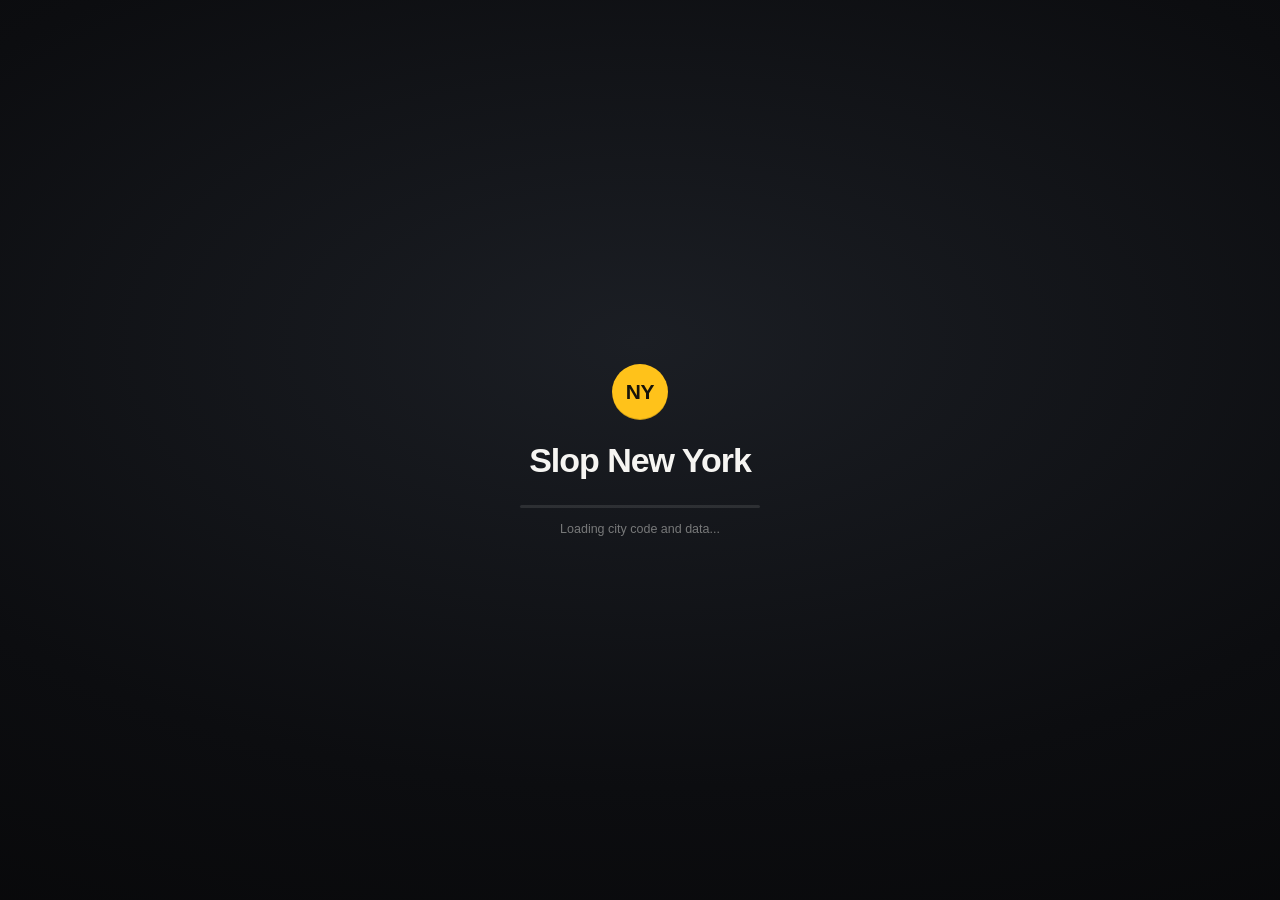
==== commit 6f6d5425: "New York from Lamp" ====
--- a/Web/index.html
+++ b/Web/index.html
@@ -24,7 +24,13 @@
   <link rel="modulepreload" href="./js/city-config.js" />
   <link rel="modulepreload" href="./js/tsl-materials.js" />
   <link rel="modulepreload" href="./js/trees.js" />
-  <link rel="modulepreload" href="./js/actor-models.js" />
+  <link rel="modulepreload" href="./js/tree-placements.js" />
+  <link rel="modulepreload" href="./js/tree-geodata.js" />
+  <link rel="preload" href="./js/tree-geodata.bin.gz" as="fetch" crossorigin />
+  <link rel="modulepreload" href="./js/vehicles.js" />
+  <link rel="modulepreload" href="./js/cars.js" />
+  <link rel="modulepreload" href="./js/bus.js" />
+  <link rel="modulepreload" href="./js/helicopter.js" />
   <link rel="modulepreload" href="./js/vehicle-lights.js" />
   <link rel="modulepreload" href="./js/vehicle-physics.js" />
   <link rel="modulepreload" href="./js/pedestrians.js" />
@@ -32,9 +38,17 @@
   <link rel="modulepreload" href="./js/city-grid.js" />
   <link rel="modulepreload" href="./js/boroughs.js" />
   <link rel="modulepreload" href="./js/buildings.js" />
+  <link rel="modulepreload" href="./js/building-details.js" />
+  <link rel="modulepreload" href="./js/building-geodata.js" />
+  <link rel="preload" href="./js/building-geodata.bin.gz" as="fetch" crossorigin />
+  <link rel="modulepreload" href="./js/building-footprints.js" />
+  <link rel="modulepreload" href="./js/building-collision.js" />
   <link rel="modulepreload" href="./js/fire-escapes.js" />
   <link rel="modulepreload" href="./js/landmarks.js" />
   <link rel="modulepreload" href="./js/street-details.js" />
+  <link rel="modulepreload" href="./js/street-props.js" />
+  <link rel="modulepreload" href="./js/subway-geodata.js" />
+  <link rel="modulepreload" href="./js/subway-entrances.js" />
   <link rel="modulepreload" href="./js/road-network.js" />
   <link rel="modulepreload" href="./js/road-paint.js" />
   <link rel="modulepreload" href="./js/traffic.js" />
@@ -93,7 +107,7 @@
       <span class="mta-bullet loader-bullet" aria-hidden="true">NY</span>
       <div class="loader-title">Slop New York</div>
       <div class="loader-track is-indeterminate" aria-hidden="true"><span id="loading-progress" class="loader-fill"></span></div>
-      <div id="loading-status">Compiling shaders...</div>
+      <div id="loading-status">Loading city code and data...</div>
     </div>
   </div>
 
